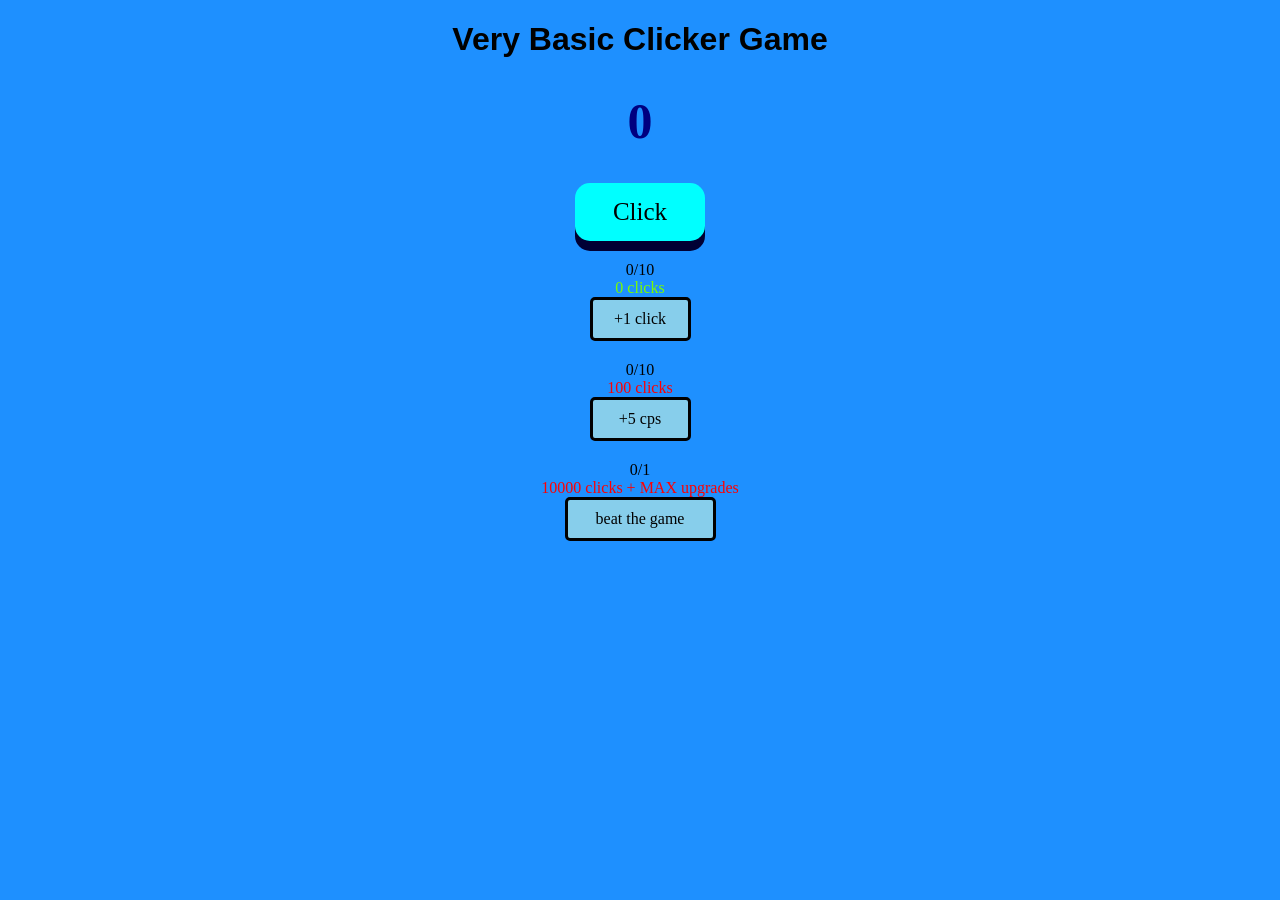
==== index.html @ b21784bc "Rename main.html to index.html" ====
<!DOCTYPE html>
<html lang="en">
<head>
    <meta charset="UTF-8">
    <meta name="viewport" content="width=device-width, initial-scale=1.0">
    <title>Document</title>
    <style>
        body{
            background-color:dodgerblue;
        }
        .center {
            text-align:center
        }
        .counter {
            font-family: verdana;
            font-size:50px;
            color:navy;
        }
        .button{
            user-select:none;
            padding:15px;
            width:100px;
            border-radius:15px;
            margin: auto;
            font-size:25px;
            background-color:aqua;
            box-shadow: 0 10px rgb(0, 0, 52);
        }
        .button:active{
            box-shadow:none;
            transform: translate(0,10px);
        }
        .upgrade {
            user-select:none;
            background-color: skyblue;
            font-family:Verdana;
            border: 3px solid black;
            padding:10px;
            margin:auto;
            width:75px;
            border-radius:5px;
        }
        .upgrade:hover {
            background-color: lightblue;
        }
        .upgrade:active {
            background-color: lightcyan;
        }
        .upgradelimit{
            margin-top:20px;
            margin-bottom:0;
            font-family: verdana;
        }
        .cost{
            margin:0;
            font-family: verdana;
            color:red;
        }
        #winbutton{
            width:125px;
        }
    </style>
</head>
<body>
    <h1 class="center" style="font-family: arial">Very Basic Clicker Game</h1>
    <h1 class="center counter" id="counter">0</h1>
    <p id="percounter" class="center"></p>
    <p id="secondcounter" class="center"></p>
    <div class="center button" id="button">Click</div>
    <!-- Click -->
    <p class="center upgradelimit" id="perlimit">0/10</p>
    <p style="color:lawngreen;" class="center cost" id="percost">0 clicks</p>
    <div class="center upgrade" id="perclick">+1 click</div>
    <!-- Clicks per second -->
    <p class="center upgradelimit" id="secondlimit">0/10</p>
    <p class="center cost" id="secondcost">100 clicks</p>
    <div class="center upgrade" id="persecond">+5 cps</div>
    <!-- Win -->
    <p class="center upgradelimit" id="winlimit">0/1</p>
    <p class="center cost" id="wincost">10000 clicks + MAX upgrades</p>
    <div class="center upgrade" id="winbutton">beat the game</div>
    <script src="code.js"></script>
</body>
</html>
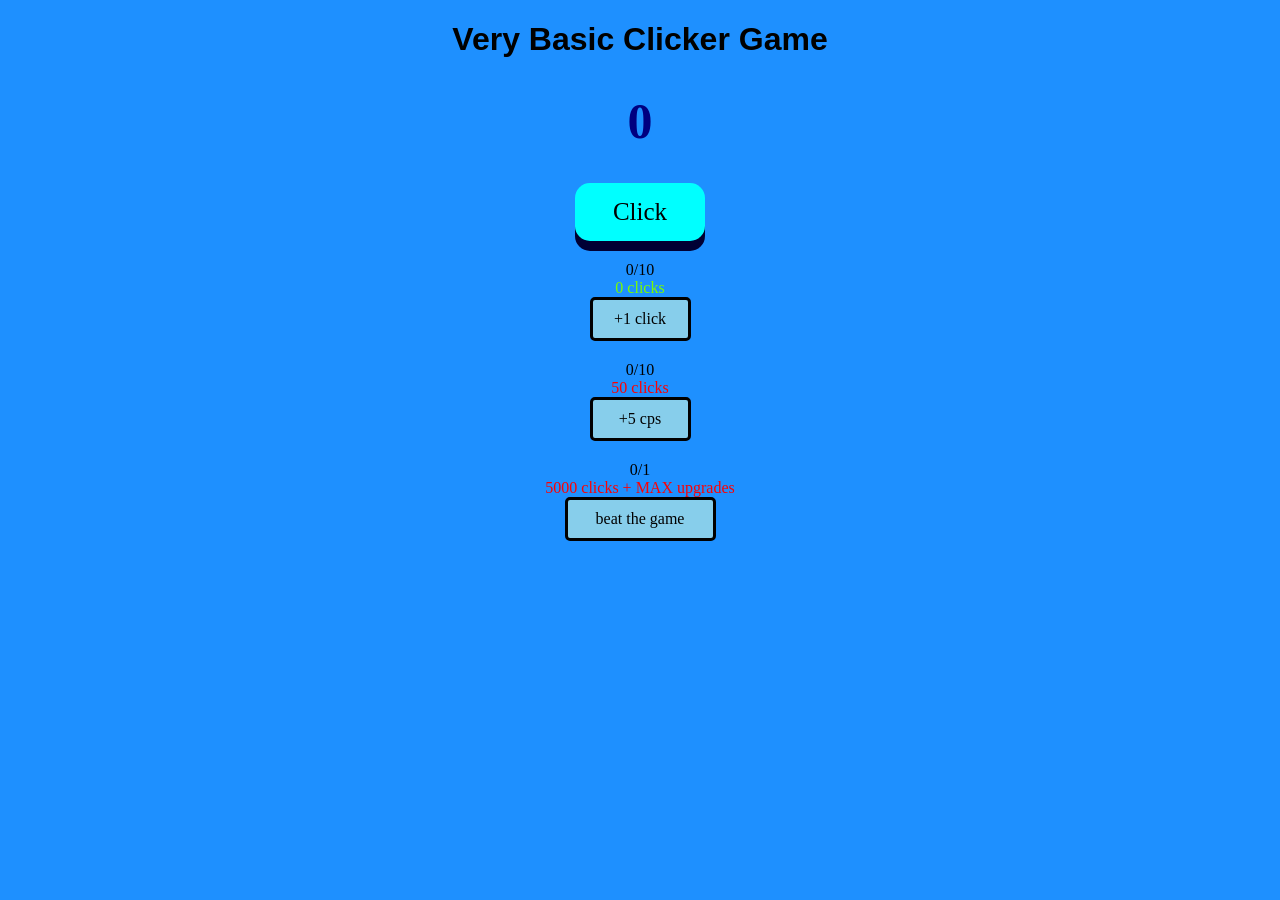
==== commit 99e571c1: "Update index.html Changed html to accommodate for updated costs." ====
--- a/index.html
+++ b/index.html
@@ -73,11 +73,11 @@
     <div class="center upgrade" id="perclick">+1 click</div>
     <!-- Clicks per second -->
     <p class="center upgradelimit" id="secondlimit">0/10</p>
-    <p class="center cost" id="secondcost">100 clicks</p>
+    <p class="center cost" id="secondcost">50 clicks</p>
     <div class="center upgrade" id="persecond">+5 cps</div>
     <!-- Win -->
     <p class="center upgradelimit" id="winlimit">0/1</p>
-    <p class="center cost" id="wincost">10000 clicks + MAX upgrades</p>
+    <p class="center cost" id="wincost">5000 clicks + MAX upgrades</p>
     <div class="center upgrade" id="winbutton">beat the game</div>
     <script src="code.js"></script>
 </body>
